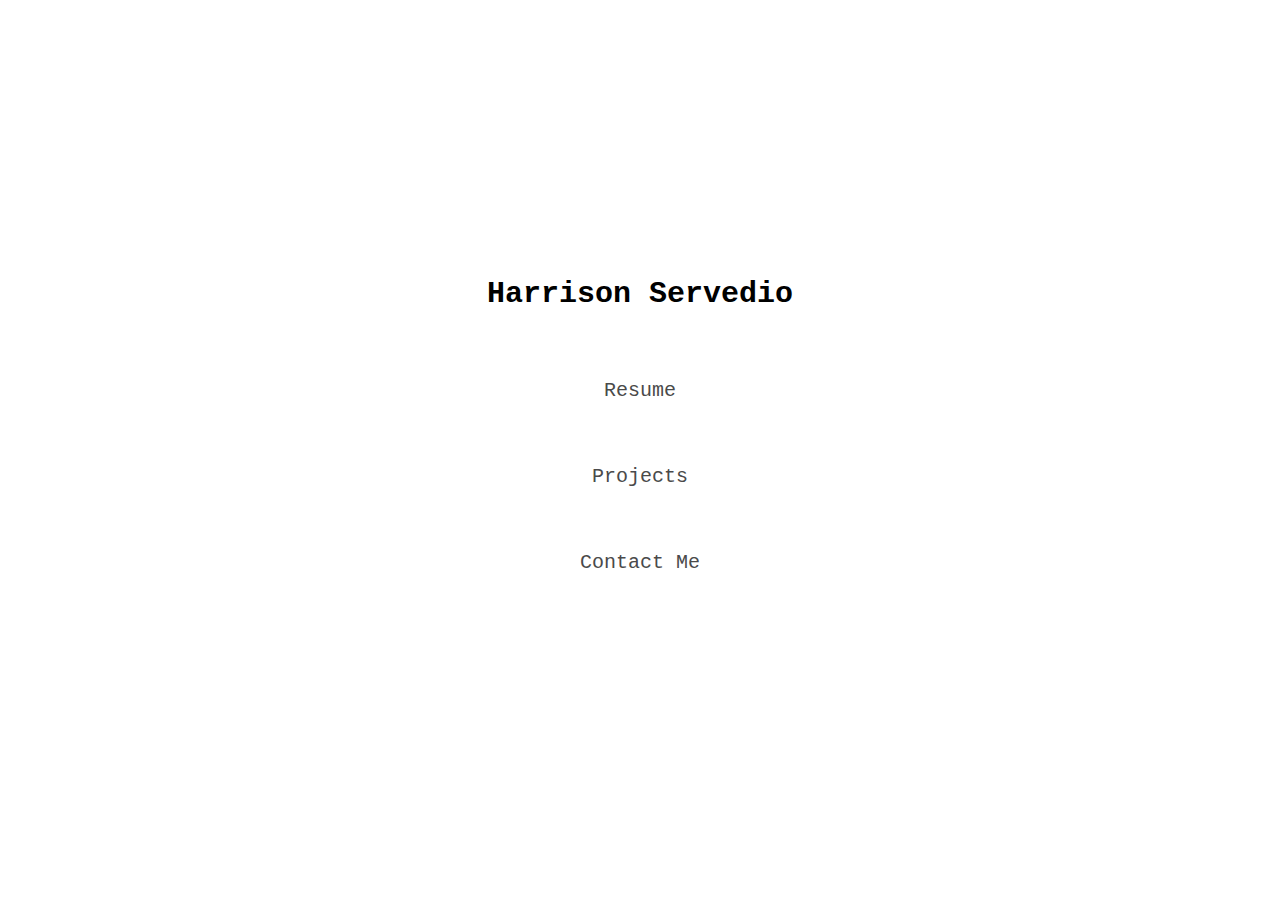
==== index.html @ 5b631028 "a" ====
<!DOCTYPE html>
<html lang="en">
<head>
    <meta charset="UTF-8">
    <meta http-equiv="X-UA-Compatible" content="IE=edge">
    <link rel="stylesheet" href="styles.css">
    <meta name="viewport" content="width=device-width, initial-scale=1.0">
    <title>Harrison's site</title>
    <link rel="icon" href="favicon.png">
</head>

<body>

    <div class="parent_div">

        <div class="child_div">

            <h2>Harrison Servedio</h2>

            <ul class="main_ul">

                <li class="main_li">
                    <p>
                        <a href="hs_resume.pdf" target="_blank">Resume</a> <!--"a" tags are links. You can change where they are directed by changing the "href" attribute. -->
                    </p>
                </li>
                <li class="main_li">
                    <p>
                        <a href="https://github.com/hs242424" target="_blank">Projects</a> <!--another a tag link-->
                    </p>
                </li>
                <li class="main_li">
                    <p>
                        <a href="https://mail.google.com/mail/?view=cm&fs=1&to=harrisonservedio@gmail.com&cc=hservedio25@gcds.net" target="_blank">Contact Me</a> <!--yet another a tag-->
                    </p>
                </li>

            </ul>

        </div>

    </div>

</body>
</html>
---- styles.css ----
body{
    font-size: 20px;
    font-family: 'Courier New', Courier, monospace;
}
.parent_div{
    margin-top: 28vh;
    display: flex;
    align-items: center;
    justify-content: center;
}
.child_div{
    text-align: center;
}
.main_ul{
    padding: 0;
}
.main_li{
    display: inline;
    margin-inline: 3em;
}
a{
    text-decoration: none;
    color: rgb(74, 74, 74);
}
a:hover{
    text-decoration: underline;
    font-style: italic  ;
}
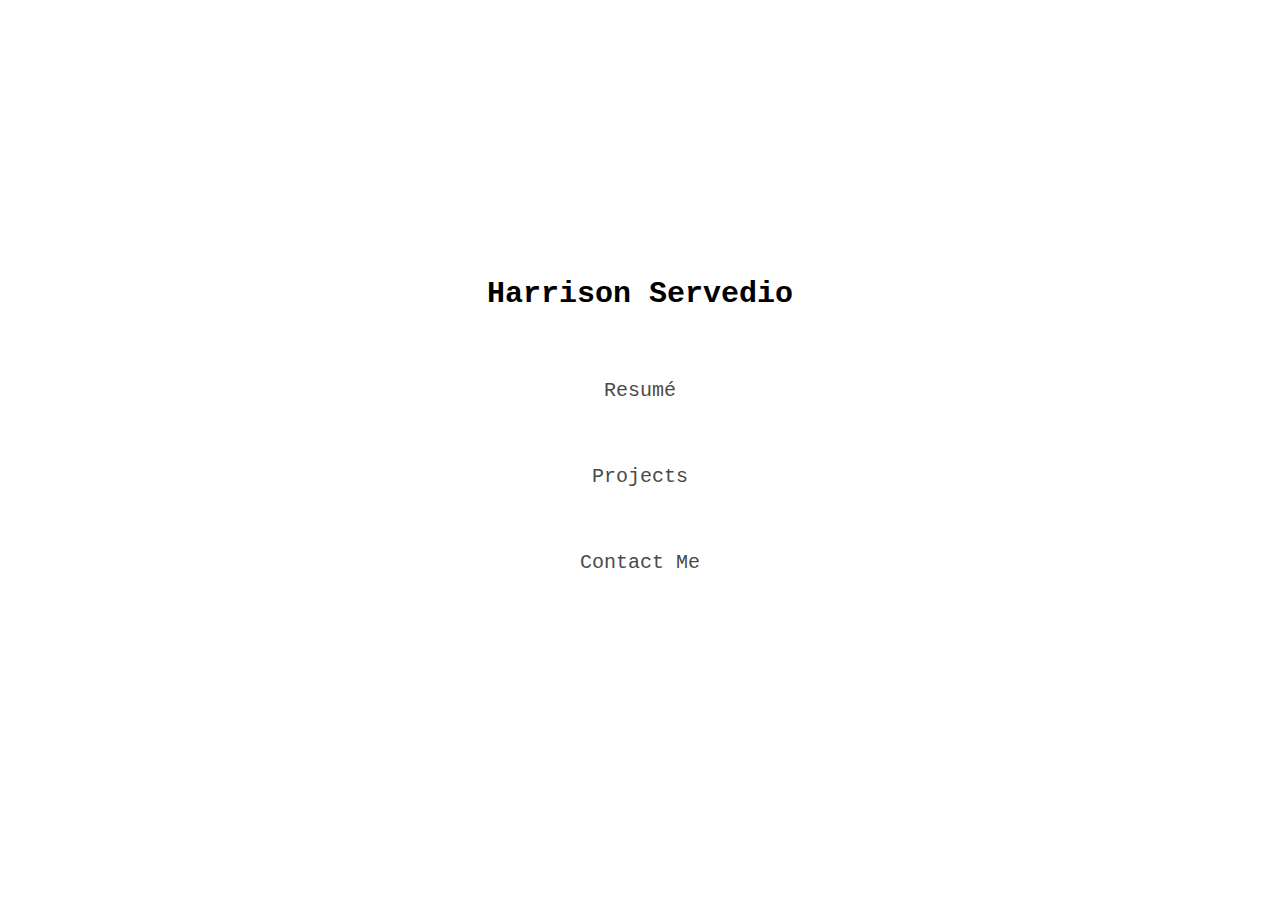
==== commit d94a58ab: "Update index.html" ====
--- a/index.html
+++ b/index.html
@@ -8,7 +8,15 @@
     <title>Harrison's site</title>
     <link rel="icon" href="favicon.png">
 </head>
+<!-- Google tag (gtag.js) -->
+<script async src="https://www.googletagmanager.com/gtag/js?id=G-VHVMZ5MNF5"></script>
+<script>
+  window.dataLayer = window.dataLayer || [];
+  function gtag(){dataLayer.push(arguments);}
+  gtag('js', new Date());
 
+  gtag('config', 'G-VHVMZ5MNF5');
+</script>
 <body>
 
     <div class="parent_div">
@@ -21,12 +29,12 @@
 
                 <li class="main_li">
                     <p>
-                        <a href="hs_resume.pdf" target="_blank">Resume</a> <!--"a" tags are links. You can change where they are directed by changing the "href" attribute. -->
+                        <a href="HarrisonServedioResume.pdf" target="_blank">Resumé</a> <!--"a" tags are links. You can change where they are directed by changing the "href" attribute. -->
                     </p>
                 </li>
                 <li class="main_li">
                     <p>
-                        <a href="https://github.com/hs242424" target="_blank">Projects</a> <!--another a tag link-->
+                        <a href="https://github.com/harrison-servedio" target="_blank">Projects</a> <!--another a tag link-->
                     </p>
                 </li>
                 <li class="main_li">
